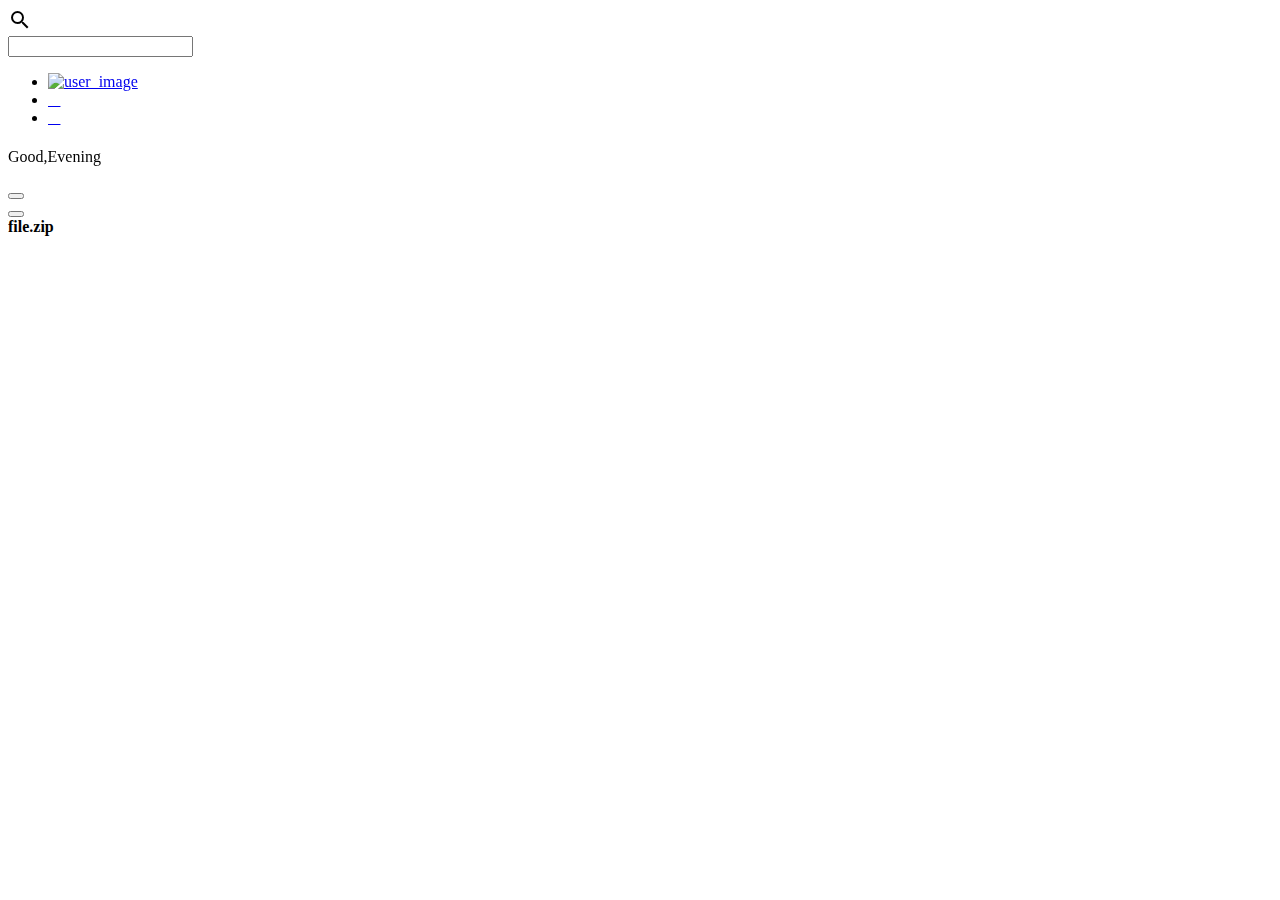
==== index.html @ 0b4fbc9b "Update index.html" ====
<!DOCTYPE html>
<html>

<head>
	<meta name="viewport" content="width=device-width, initial-scale=1.0">
	<title></title>
	<link rel="shortcut icon" href="assets/logo.png" type="image/png">
	<link href="https://fonts.googleapis.com/css?family=Mansalva&display=swap" rel="stylesheet">
	<link href="https://fonts.googleapis.com/css?family=Anton|Mansalva&display=swap" rel="stylesheet">
	<link href="https://fonts.googleapis.com/icon?family=Material+Icons" rel="stylesheet">
	<link rel="stylesheet" href="https://fonts.googleapis.com/icon?family=Material+Icons">
	<link href="https://stackpath.bootstrapcdn.com/font-awesome/4.7.0/css/font-awesome.min.css" rel="stylesheet"
		integrity="sha384-wvfXpqpZZVQGK6TAh5PVlGOfQNHSoD2xbE+QkPxCAFlNEevoEH3Sl0sibVcOQVnN" crossorigin="anonymous">
	<link href="https://fonts.googleapis.com/css?family=Open+Sans+Condensed:300&display=swap" rel="stylesheet">
	<link rel="stylesheet" href="https://code.getmdl.io/1.3.0/material.teal-green.min.css" id="theme" />
	<script src="58d924559b.js" crossorigin="anonymous"></script>



	<script defer src="js/material.min.js"></script>
	<link rel="stylesheet" href="css/jquery-ui.css">

	<link rel="stylesheet" type="text/css" href="css/styles.css">
</head>

<body>
	<!--No Internet Connection alert sound-->
	<audio id="myAudio">

		<source src="assets/No_internet.mp3" type="audio/mpeg">
		Your browser does not support the audio element.
	</audio>
	<div class="main" style="transform-style: preserve-3d;">

		<div id="search">
			<div class="icon"><i class="material-icons" id="search_icon">search</i></div>

			<input type="search" id="key" autocomplete="off">

			<div class="engine"><i class="" id="icons"></i></div>
		</div>
		<div class="forcast">

			<p id="temprature" style="float: right;;margin: 10px;color: #ffffff;font-size: 20px;cursor: pointer;"><span
					id="temp">Error</span><sup>o</sup><br><span id="city"></span></p>
		</div>


		<div id="bar">
			<ul id="sidebar">
				<li>
					<a href="#"><img src="https://scontent-bom1-1.xx.fbcdn.net/v/t1.0-9/78607726_860942007684625_5799796198680297472_n.jpg?_nc_cat=106&_nc_ohc=YC4oIcDirq4AX9mNyTA&_nc_ht=scontent-bom1-1.xx&oh=73e468a0fd47df35a0c6b8785f5fc6e9&oe=5EA36E3B" alt="user_image" id="user-image"></a>
				</li>
				<li>
					<a href="https://www.linkedin.com/in/sumit-kumar-220100194/"><i class="fab fa-linkedin"></i></a>
				</li>
				<li>
					<a href="https://github.com/pythonKiller990/Splash"><i class="fab fa-github"></i></a>
				</li>
				
				
				
			</ul>

		</div>

		

		<h1 id="time"></h1>
		<p id="greets">Good,Evening</p>
		<div id="quotes" style="cursor: pointer;">
			<p id="quote" class="btn demo-show-toast"
				data-clipboard-text="Just because you can doesn't mean you should — clipboard.js"></p>
		</div>






		<!-- Accent-colored raised button with ripple -->
		<!--a class="" href="Pixxy-News.html" id="setting"></a>-->

		<a class="" href="#" id="setting">
			<i class="material-icons" aria-hidden="true" style="text-align: center;position: absolute;top: 50%;
  left: 50%;
  transform: translate(-50%,-50%);font-size: 25px;color: #ffffff;">settings</i>
		</a>

		<div id="user-info"
			style="position: absolute;top:92%;left: 2%;transform: (-50%,-50%);cursor: pointer;font-size: 15px;">
			
			
			
			</div>

	</div>
	<div id="demo-toast-example" class="mdl-js-snackbar mdl-snackbar">
		<div class="mdl-snackbar__text"></div>
		<button class="mdl-snackbar__action" type="button"></button>
	</div>

	<div id="backs" class="mdl-js-snackbar mdl-snackbar">
		<div class="mdl-snackbar__text"></div>
		<button class="mdl-snackbar__action" type="button"></button>
	</div>
	<div class="mdl-tooltip mdl-tooltip--large mdl-tooltip--bottom" data-mdl-for="temprature">
		<strong id="temp_info">file.zip</strong>
	</div>




	<!--setting dialogue start from here-->
	<dialog class="mdl-dialog">
		<p align="center">
			<h4 class="mdl-dialog__title" id="heading"><i class="material-icons"
					style="font-size: 35px;;">settings</i>Settings</h4>
		</p>
		<div class="mdl-dialog__content">
			
			
			
			<h5 id="message"></h5>
			<br>
			<!-- Textfield with Floating Label -->



			<!--input field for username-->
			<div class="mdl-textfield mdl-js-textfield mdl-textfield--floating-label">
				<input class="mdl-textfield__input" type="text" id="name">
				<label class="mdl-textfield__label" for="sample3">Enter Your Name</label>
			</div>
			<!--field ens here-->


			<h6>Background Settings</h6>
			<select class="backgrounds">
				<option value="1" id="first">Based on Weather Condition</option>
				<option value="2" id="second">Dark Wallpapers</option>
				<option value="3" id="third">Random Wallpapers</option>
				<option value="4" id="third">Girls Wallpapers</option>
				<option value="5" id="third">Boys Wallpapers</option>
				<option value="6" id="third">Animals Wallpapers</option>
				<option value="7" id="third">Mountains Wallpapers</option>
				<option value="8" id="third">Beachs Wallpapers</option>
				<option value="9" id="third">Rain Wallpapers</option>
			</select>

			<!--Themes-->
			<h6>Theme Colors</h6>
			<select class="themes">
				<option value="default" id="default">Teal</option>
				<option value="purple" id="purple">Purple</option>
				<option value="indigo" id="indigo">Indigo</option>
				<option value="amber" id="amber">Amber</option>
			</select>

			<!--Themes Ends Here-->

			<!--Time Format-->
			<h6>Time Format</h6>
			<select class="time">
				<option value="12" id="12">12 Hours</option>
				<option value="24" id="24">24 Hours</option>
			</select>

			<!--Time Format  Ends Here-->


			<!--Search Engine-->
			<h6>Search Engine</h6>
			<select class="eng">
				<option value="Google" id="s">Google</option>
				<option value="stack" id="h">Stack Overflow</option>
				<option value="yt" id="a">YouTube</option>
			</select>


			<!--App Bar-->
			<h6>Developer Profile</h6>
			<select class="bar">
				<option value="Show" id="s">Show</option>
				<option value="Hide" id="h">Hide</option>
				
			</select>



		</div>


		<div class="mdl-dialog__actions">

			<button class="mdl-button mdl-js-button mdl-button--fab mdl-button--mini-fab mdl-button--colored close"><i
					class="material-icons">clear</i></button>

			<button class="mdl-button mdl-js-button mdl-button--fab mdl-button--mini-fab mdl-button--colored"
				id="save"><i class="material-icons">save</i></button>
			<!--button to clear Data-->
			<a href="#" id="delete"
				class="mdl-button mdl-js-button mdl-button--fab mdl-button--mini-fab mdl-button--colored"><i
					class="material-icons" aria-hidden="true" id="bin">delete</i></a>

		</div>
	</dialog>

	<!--dialogue ends here-->

	<script src="js/mousetrap.min.js"></script>
	<script src="js/modal.js">

	</script>
	<script src="js/jquery-3.4.1.min.js"></script>
	<script src="js/jquery-ui.js"></script>
	<script type="text/javascript" src="js/clipboard.min.js"></script>
	<script type="text/javascript" src="js/copy.js"></script>
	<!--<script type="text/javascript" src="js/battery.js"></script>-->
	<script type="text/javascript" src="js/script.js"></script>
	<script src="keybinds.js"></script>

</body>

</html>
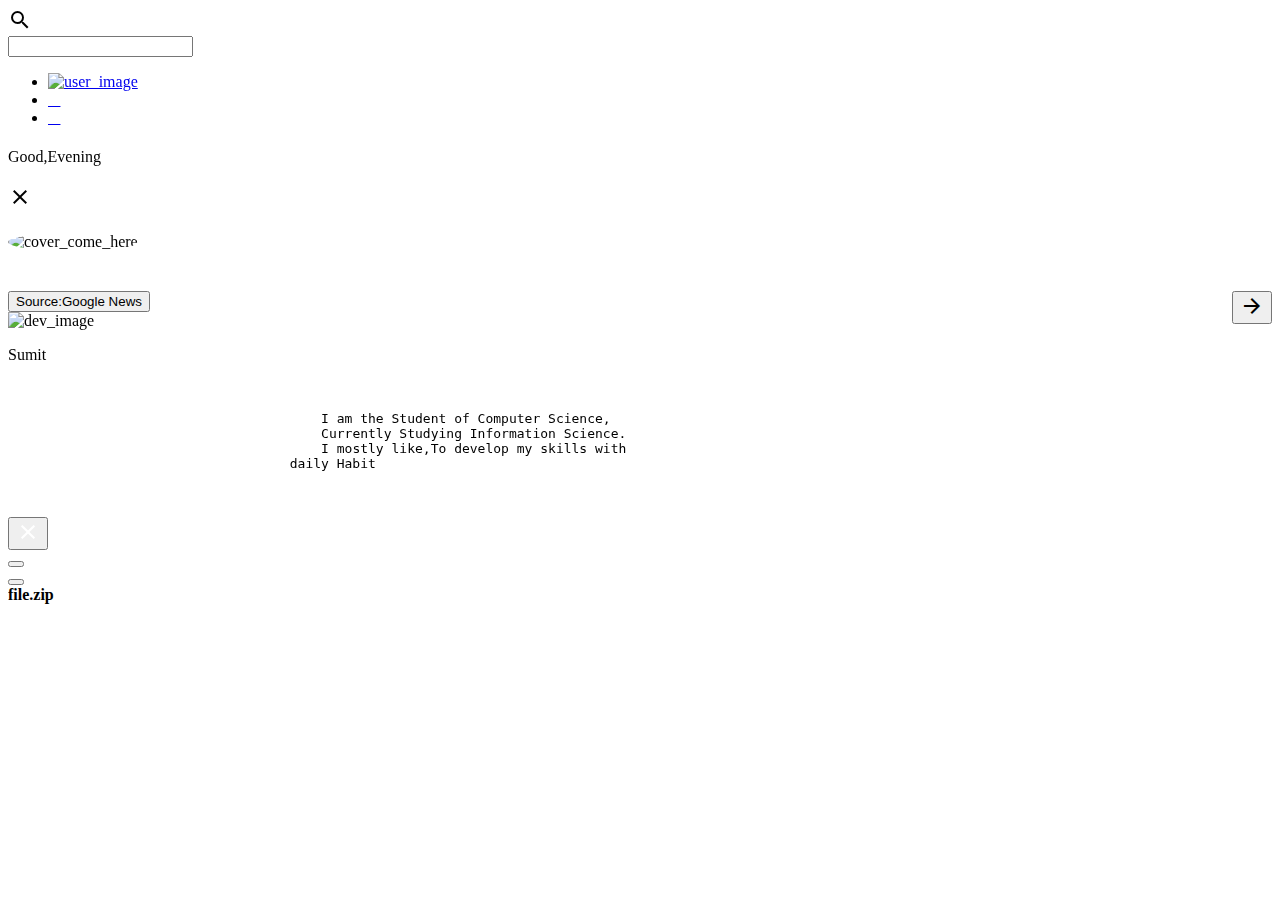
==== commit f2d6d327: "Update index.html" ====
--- a/index.html
+++ b/index.html
@@ -9,6 +9,7 @@
 	<link href="https://fonts.googleapis.com/css?family=Anton|Mansalva&display=swap" rel="stylesheet">
 	<link href="https://fonts.googleapis.com/icon?family=Material+Icons" rel="stylesheet">
 	<link rel="stylesheet" href="https://fonts.googleapis.com/icon?family=Material+Icons">
+	<link href="https://fonts.googleapis.com/css?family=Ubuntu&display=swap" rel="stylesheet">
 	<link href="https://stackpath.bootstrapcdn.com/font-awesome/4.7.0/css/font-awesome.min.css" rel="stylesheet"
 		integrity="sha384-wvfXpqpZZVQGK6TAh5PVlGOfQNHSoD2xbE+QkPxCAFlNEevoEH3Sl0sibVcOQVnN" crossorigin="anonymous">
 	<link href="https://fonts.googleapis.com/css?family=Open+Sans+Condensed:300&display=swap" rel="stylesheet">
@@ -48,7 +49,7 @@
 
 		<div id="bar">
 			<ul id="sidebar">
-				<li>
+				<li id="dev">
 					<a href="#"><img src="https://scontent-bom1-1.xx.fbcdn.net/v/t1.0-9/78607726_860942007684625_5799796198680297472_n.jpg?_nc_cat=106&_nc_ohc=YC4oIcDirq4AX9mNyTA&_nc_ht=scontent-bom1-1.xx&oh=73e468a0fd47df35a0c6b8785f5fc6e9&oe=5EA36E3B" alt="user_image" id="user-image"></a>
 				</li>
 				<li>
@@ -88,10 +89,52 @@
 		</a>
 
 		<div id="user-info"
-			style="position: absolute;top:92%;left: 2%;transform: (-50%,-50%);cursor: pointer;font-size: 15px;">
-			
-			
-			
+			style="position: absolute;top:95%;left: 4%;transform: (-50%,-50%);cursor: pointer;font-size: 15px;">
+		
+			<i class="fas fa-newspaper fa-lg" style="color: #ffffff;" id="news_icon"></i>
+			
+			
+			
+			
+			</div>
+
+
+			<div id="news">
+
+				<h3 class="main_heading" id="close"><i class="material-icons">close</i></h3>
+				<img src="" alt="cover_come_here" id="thumb" width="200" height="200" style="border-radius: 50%;">
+				<br>
+				<h5 id="title"></h5>
+				<p id="content"></p>
+				<br>
+				
+				<button id="visit" class="mdl-button mdl-js-button mdl-button--fab  mdl-button--colored" style="float: right;"><i class="material-icons" id="visit_icon">arrow_forward</i></button>
+				<button id="sourceId">Source:Google News</button>
+				
+
+		
+
+			</div>
+
+
+			<div id="dev_info">
+
+				<div class="dev_image">
+					<img src="https://scontent-frt3-1.xx.fbcdn.net/v/t1.0-9/78607726_860942007684625_5799796198680297472_n.jpg?_nc_cat=106&_nc_ohc=6dHKWIfAgasAX8FH8jx&_nc_ht=scontent-frt3-1.xx&oh=d602dd37fa99dec88b1da6c5f586b0f5&oe=5EA36E3B" alt="dev_image">
+				</div>
+				<p id="dev_title">Sumit</p><br>
+				<pre id="dev_content">
+					I am the Student of Computer Science, 
+					Currently Studying Information Science.
+					I mostly like,To develop my skills with
+				    daily Habit
+				</pre>
+				<br>
+				<div class="social">
+					<button id="close_btn"><i class="material-icons" style="color: #ffffff;" id="visit_profile">close</i></button>
+					
+				</div>
+
 			</div>
 
 	</div>
@@ -110,23 +153,14 @@
 
 
 
-
 	<!--setting dialogue start from here-->
-	<dialog class="mdl-dialog">
+	<dialog class="mdl-dialog ui-widget-content" id="setting-dialog" style="border-radius: 10px;">
 		<p align="center">
 			<h4 class="mdl-dialog__title" id="heading"><i class="material-icons"
 					style="font-size: 35px;;">settings</i>Settings</h4>
 		</p>
 		<div class="mdl-dialog__content">
-			
-			
-			
 			<h5 id="message"></h5>
-			<br>
-			<!-- Textfield with Floating Label -->
-
-
-
 			<!--input field for username-->
 			<div class="mdl-textfield mdl-js-textfield mdl-textfield--floating-label">
 				<input class="mdl-textfield__input" type="text" id="name">
@@ -146,6 +180,7 @@
 				<option value="7" id="third">Mountains Wallpapers</option>
 				<option value="8" id="third">Beachs Wallpapers</option>
 				<option value="9" id="third">Rain Wallpapers</option>
+				<option value="10" id="third">Roses</option>
 			</select>
 
 			<!--Themes-->
@@ -186,6 +221,30 @@
 				
 			</select>
 
+			<!--News Source Selection-->
+			<h6>Choose News Provider</h6>
+			<select class="news_selection">
+				<option value="0">Abc News</option>
+				<option value="1">Google News India</option>
+				<option value="2">BBC News</option>
+				<option value="3">BBC Sport</option>
+				<option value="4">Buzzfeed</option>
+				<option value="5">CBC News</option>
+				<option value="6">CNN</option>
+				<option value="7">ESPN</option>
+				<option value="8">Fox News</option>
+				<option value="9">Google News</option>
+				<option value="10">Hacker News</option>
+				<option value="11">National Geographic</option>
+				<option value="12">Techcrunch</option>
+				<option value="13">Techradar</option>
+				<option value="14">Times of India</option>
+				<option value="15">Time</option>
+				<option value="16">USA Today</option>
+				<option value="17">Wired</option>
+				
+			</select>
+
 
 
 		</div>
@@ -193,27 +252,38 @@
 
 		<div class="mdl-dialog__actions">
 
-			<button class="mdl-button mdl-js-button mdl-button--fab mdl-button--mini-fab mdl-button--colored close"><i
+			<button class="mdl-button mdl-js-button mdl-button--fab mdl-button--mini-fab mdl-button--colored close" id="closeSetting"><i
 					class="material-icons">clear</i></button>
 
 			<button class="mdl-button mdl-js-button mdl-button--fab mdl-button--mini-fab mdl-button--colored"
 				id="save"><i class="material-icons">save</i></button>
 			<!--button to clear Data-->
-			<a href="#" id="delete"
-				class="mdl-button mdl-js-button mdl-button--fab mdl-button--mini-fab mdl-button--colored"><i
-					class="material-icons" aria-hidden="true" id="bin">delete</i></a>
+			<button  id="delete"
+				class="mdl-button mdl-js-button mdl-button--fab mdl-button--mini-fab mdl-button--colored" id="bin"><i
+					class="material-icons" aria-hidden="true" >delete</i></button>
 
 		</div>
 	</dialog>
 
-	<!--dialogue ends here-->
+	<!--Setting dialogue ends here-->
+
+
+	<!--News Dialog start from here-->
+
+	
+
+	<!--News Dialog End here-->
 
 	<script src="js/mousetrap.min.js"></script>
 	<script src="js/modal.js">
 
 	</script>
+
+	<!--<script src="js/news_modal.js"></script>-->
+	
 	<script src="js/jquery-3.4.1.min.js"></script>
 	<script src="js/jquery-ui.js"></script>
+	<script src="js/news.js"></script>
 	<script type="text/javascript" src="js/clipboard.min.js"></script>
 	<script type="text/javascript" src="js/copy.js"></script>
 	<!--<script type="text/javascript" src="js/battery.js"></script>-->
